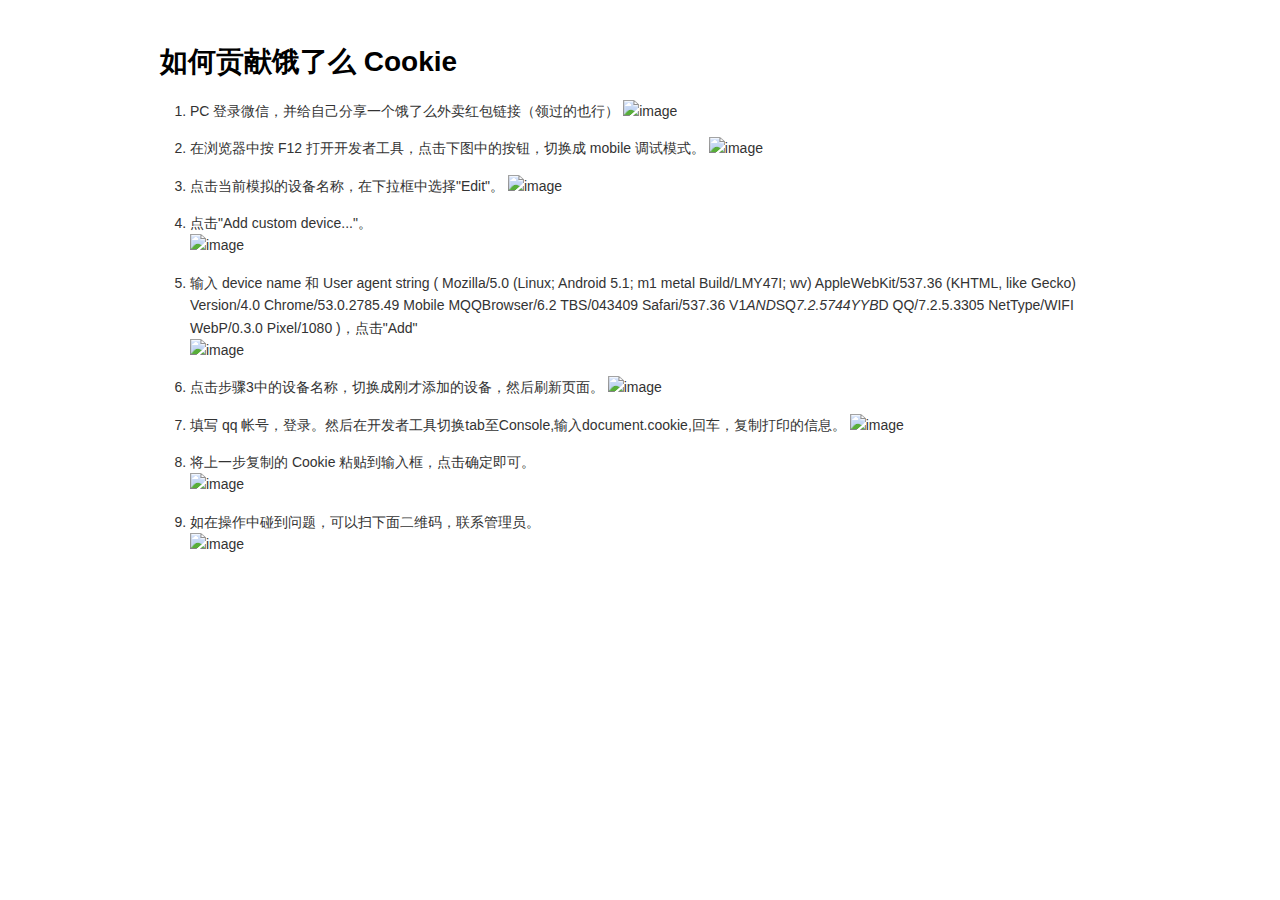
==== src/main/resources/templates/help.html @ bbf08eff "init" ====
<html><head>
    <title>如何贡献饿了么 Cookie</title>
    <meta http-equiv="Content-Type" content="text/html; charset=utf-8">
    <style type="text/css">
        /* GitHub stylesheet for MarkdownPad (http://markdownpad.com) */
        /* Author: Nicolas Hery - http://nicolashery.com */
        /* Version: b13fe65ca28d2e568c6ed5d7f06581183df8f2ff */
        /* Source: https://github.com/nicolahery/markdownpad-github */

        /* RESET
        =============================================================================*/

        html, body, div, span, applet, object, iframe, h1, h2, h3, h4, h5, h6, p, blockquote, pre, a, abbr, acronym, address, big, cite, code, del, dfn, em, img, ins, kbd, q, s, samp, small, strike, strong, sub, sup, tt, var, b, u, i, center, dl, dt, dd, ol, ul, li, fieldset, form, label, legend, table, caption, tbody, tfoot, thead, tr, th, td, article, aside, canvas, details, embed, figure, figcaption, footer, header, hgroup, menu, nav, output, ruby, section, summary, time, mark, audio, video {
            margin: 0;
            padding: 0;
            border: 0;
        }

        /* BODY
        =============================================================================*/

        body {
            font-family: Helvetica, arial, freesans, clean, sans-serif;
            font-size: 14px;
            line-height: 1.6;
            color: #333;
            background-color: #fff;
            padding: 20px;
            max-width: 960px;
            margin: 0 auto;
        }

        body>*:first-child {
            margin-top: 0 !important;
        }

        body>*:last-child {
            margin-bottom: 0 !important;
        }

        /* BLOCKS
        =============================================================================*/

        p, blockquote, ul, ol, dl, table, pre {
            margin: 15px 0;
        }

        /* HEADERS
        =============================================================================*/

        h1, h2, h3, h4, h5, h6 {
            margin: 20px 0 10px;
            padding: 0;
            font-weight: bold;
            -webkit-font-smoothing: antialiased;
        }

        h1 tt, h1 code, h2 tt, h2 code, h3 tt, h3 code, h4 tt, h4 code, h5 tt, h5 code, h6 tt, h6 code {
            font-size: inherit;
        }

        h1 {
            font-size: 28px;
            color: #000;
        }

        h2 {
            font-size: 24px;
            border-bottom: 1px solid #ccc;
            color: #000;
        }

        h3 {
            font-size: 18px;
        }

        h4 {
            font-size: 16px;
        }

        h5 {
            font-size: 14px;
        }

        h6 {
            color: #777;
            font-size: 14px;
        }

        body>h2:first-child, body>h1:first-child, body>h1:first-child+h2, body>h3:first-child, body>h4:first-child, body>h5:first-child, body>h6:first-child {
            margin-top: 0;
            padding-top: 0;
        }

        a:first-child h1, a:first-child h2, a:first-child h3, a:first-child h4, a:first-child h5, a:first-child h6 {
            margin-top: 0;
            padding-top: 0;
        }

        h1+p, h2+p, h3+p, h4+p, h5+p, h6+p {
            margin-top: 10px;
        }

        /* LINKS
        =============================================================================*/

        a {
            color: #4183C4;
            text-decoration: none;
        }

        a:hover {
            text-decoration: underline;
        }

        /* LISTS
        =============================================================================*/

        ul, ol {
            padding-left: 30px;
        }

        ul li > :first-child,
        ol li > :first-child,
        ul li ul:first-of-type,
        ol li ol:first-of-type,
        ul li ol:first-of-type,
        ol li ul:first-of-type {
            margin-top: 0px;
        }

        ul ul, ul ol, ol ol, ol ul {
            margin-bottom: 0;
        }

        dl {
            padding: 0;
        }

        dl dt {
            font-size: 14px;
            font-weight: bold;
            font-style: italic;
            padding: 0;
            margin: 15px 0 5px;
        }

        dl dt:first-child {
            padding: 0;
        }

        dl dt>:first-child {
            margin-top: 0px;
        }

        dl dt>:last-child {
            margin-bottom: 0px;
        }

        dl dd {
            margin: 0 0 15px;
            padding: 0 15px;
        }

        dl dd>:first-child {
            margin-top: 0px;
        }

        dl dd>:last-child {
            margin-bottom: 0px;
        }

        /* CODE
        =============================================================================*/

        pre, code, tt {
            font-size: 12px;
            font-family: Consolas, "Liberation Mono", Courier, monospace;
        }

        code, tt {
            margin: 0 0px;
            padding: 0px 0px;
            white-space: nowrap;
            border: 1px solid #eaeaea;
            background-color: #f8f8f8;
            border-radius: 3px;
        }

        pre>code {
            margin: 0;
            padding: 0;
            white-space: pre;
            border: none;
            background: transparent;
        }

        pre {
            background-color: #f8f8f8;
            border: 1px solid #ccc;
            font-size: 13px;
            line-height: 19px;
            overflow: auto;
            padding: 6px 10px;
            border-radius: 3px;
        }

        pre code, pre tt {
            background-color: transparent;
            border: none;
        }

        kbd {
            -moz-border-bottom-colors: none;
            -moz-border-left-colors: none;
            -moz-border-right-colors: none;
            -moz-border-top-colors: none;
            background-color: #DDDDDD;
            background-image: linear-gradient(#F1F1F1, #DDDDDD);
            background-repeat: repeat-x;
            border-color: #DDDDDD #CCCCCC #CCCCCC #DDDDDD;
            border-image: none;
            border-radius: 2px 2px 2px 2px;
            border-style: solid;
            border-width: 1px;
            font-family: "Helvetica Neue",Helvetica,Arial,sans-serif;
            line-height: 10px;
            padding: 1px 4px;
        }

        /* QUOTES
        =============================================================================*/

        blockquote {
            border-left: 4px solid #DDD;
            padding: 0 15px;
            color: #777;
        }

        blockquote>:first-child {
            margin-top: 0px;
        }

        blockquote>:last-child {
            margin-bottom: 0px;
        }

        /* HORIZONTAL RULES
        =============================================================================*/

        hr {
            clear: both;
            margin: 15px 0;
            height: 0px;
            overflow: hidden;
            border: none;
            background: transparent;
            border-bottom: 4px solid #ddd;
            padding: 0;
        }

        /* TABLES
        =============================================================================*/

        table th {
            font-weight: bold;
        }

        table th, table td {
            border: 1px solid #ccc;
            padding: 6px 13px;
        }

        table tr {
            border-top: 1px solid #ccc;
            background-color: #fff;
        }

        table tr:nth-child(2n) {
            background-color: #f8f8f8;
        }

        /* IMAGES
        =============================================================================*/

        img {
            max-width: 100%
        }
    </style>
</head>
<body>
<div id="help">
<h1>如何贡献饿了么 Cookie</h1>
<ol>
    <li>
        <p>PC 登录微信，并给自己分享一个饿了么外卖红包链接（领过的也行）
            <img src="https://note.youdao.com/yws/api/personal/file/3C8DD2D4C6EF4CEDAA36E852D5EADEEA?method=download&amp;shareKey=aac4287a924217c8192fe2280f6642d0" alt="image"></p>
    </li>
    <li>
        <p>在浏览器中按 F12 打开开发者工具，点击下图中的按钮，切换成 mobile 调试模式。
            <img src="https://note.youdao.com/yws/api/personal/file/E4D749E3944B4B3EA6F40694A6CF9F0B?method=download&amp;shareKey=3cca84c7ec7d8b3cf41254149e423bcb" alt="image"></p>
    </li>
    <li>
        <p>点击当前模拟的设备名称，在下拉框中选择"Edit"。
            <img src="https://note.youdao.com/yws/api/personal/file/B0E031E6E034403D8407707F185EDB27?method=download&amp;shareKey=125f471ecf08d027a1fe16d6d948628f" alt="image"></p>
    </li>
    <li>
        <p>点击"Add custom device..."。<br>
            <img src="https://note.youdao.com/yws/api/personal/file/AC02D724FDF7496A828A625E75E230F6?method=download&amp;shareKey=74d2808574aa3e689a41f16e1b6d9ae4" alt="image"> </p>
    </li>
    <li>
        <p>输入 device name 和 User agent string ( Mozilla/5.0 (Linux; Android 5.1; m1 metal Build/LMY47I; wv) AppleWebKit/537.36 (KHTML, like Gecko) Version/4.0 Chrome/53.0.2785.49 Mobile MQQBrowser/6.2 TBS/043409 Safari/537.36 V1<em>AND</em>SQ<em>7.2.5<em>744</em>YYB</em>D QQ/7.2.5.3305 NetType/WIFI WebP/0.3.0 Pixel/1080 )，点击"Add"<br>
            <img src="https://note.youdao.com/yws/api/personal/file/A663EF21B8BC4F259B9B26D884F2FBFB?method=download&amp;shareKey=728a002cada85c441a0d0a421a43fa64" alt="image">
        </p>
    </li>
    <li>
        <p>点击步骤3中的设备名称，切换成刚才添加的设备，然后刷新页面。
            <img src="https://note.youdao.com/yws/api/personal/file/D6E2536A4CF24CCEBCBBA28B2D0A3CB8?method=download&amp;shareKey=5b5c321d33e95276076d0daac7081190" alt="image">
        </p>
    </li>
    <li>
        <p>填写 qq 帐号，登录。然后在开发者工具切换tab至Console,输入document.cookie,回车，复制打印的信息。
            <img src="https://note.youdao.com/yws/api/personal/file/BC1B1AF7F2CD437B8074287721D33888?method=download&amp;shareKey=bc52840b82243e254e6b3042248c73e6" alt="image">
        </p>
    </li>
    <li>
        <p>将上一步复制的 Cookie 粘贴到输入框，点击确定即可。<br>
            <img src="https://note.youdao.com/yws/api/personal/file/42EA255E18EA45BB9D1F6F99FBF014C0?method=download&amp;shareKey=5708a240dd0a69c6005c6fdcfdf4ff68" alt="image">
        </p>
    </li>
    <li>
        <p>如在操作中碰到问题，可以扫下面二维码，联系管理员。<br>
            <img src="https://note.youdao.com/yws/api/personal/file/E439DDE110774297A1561C42477A10C2?method=download&amp;shareKey=e3b4f1d19045611b0fa34e9d6978ad8b" alt="image"></p>
    </li>
</ol>

</div>

<!-- This document was created with MarkdownPad, the Markdown editor for Windows (http://markdownpad.com) -->
</body></html>
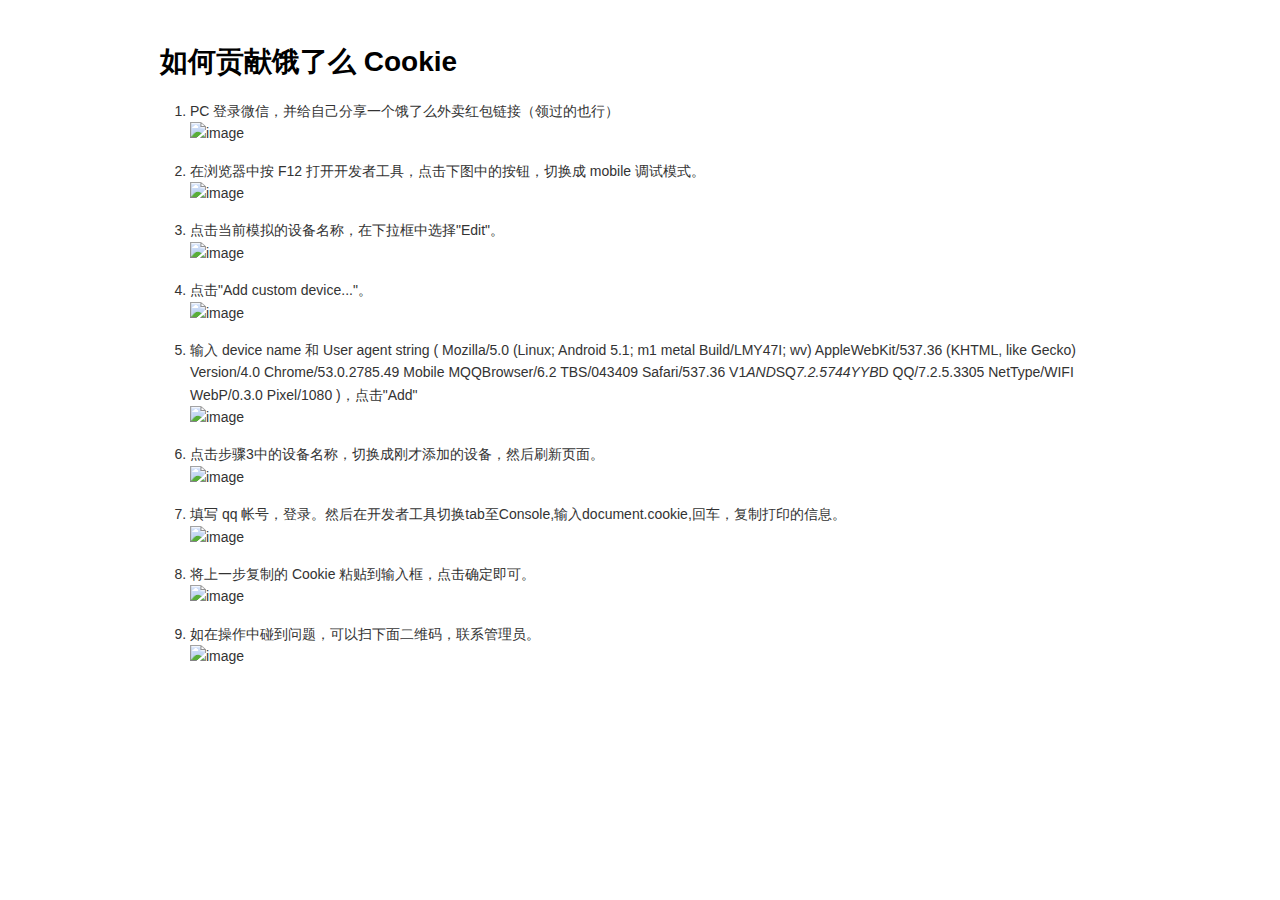
==== commit 54a7bead: "添加功能" ====
--- a/src/main/resources/templates/help.html
+++ b/src/main/resources/templates/help.html
@@ -293,15 +293,15 @@
 <h1>如何贡献饿了么 Cookie</h1>
 <ol>
     <li>
-        <p>PC 登录微信，并给自己分享一个饿了么外卖红包链接（领过的也行）
+        <p>PC 登录微信，并给自己分享一个饿了么外卖红包链接（领过的也行）<br/>
             <img src="https://note.youdao.com/yws/api/personal/file/3C8DD2D4C6EF4CEDAA36E852D5EADEEA?method=download&amp;shareKey=aac4287a924217c8192fe2280f6642d0" alt="image"></p>
     </li>
     <li>
-        <p>在浏览器中按 F12 打开开发者工具，点击下图中的按钮，切换成 mobile 调试模式。
+        <p>在浏览器中按 F12 打开开发者工具，点击下图中的按钮，切换成 mobile 调试模式。<br/>
             <img src="https://note.youdao.com/yws/api/personal/file/E4D749E3944B4B3EA6F40694A6CF9F0B?method=download&amp;shareKey=3cca84c7ec7d8b3cf41254149e423bcb" alt="image"></p>
     </li>
     <li>
-        <p>点击当前模拟的设备名称，在下拉框中选择"Edit"。
+        <p>点击当前模拟的设备名称，在下拉框中选择"Edit"。<br/>
             <img src="https://note.youdao.com/yws/api/personal/file/B0E031E6E034403D8407707F185EDB27?method=download&amp;shareKey=125f471ecf08d027a1fe16d6d948628f" alt="image"></p>
     </li>
     <li>
@@ -314,12 +314,12 @@
         </p>
     </li>
     <li>
-        <p>点击步骤3中的设备名称，切换成刚才添加的设备，然后刷新页面。
+        <p>点击步骤3中的设备名称，切换成刚才添加的设备，然后刷新页面。<br/>
             <img src="https://note.youdao.com/yws/api/personal/file/D6E2536A4CF24CCEBCBBA28B2D0A3CB8?method=download&amp;shareKey=5b5c321d33e95276076d0daac7081190" alt="image">
         </p>
     </li>
     <li>
-        <p>填写 qq 帐号，登录。然后在开发者工具切换tab至Console,输入document.cookie,回车，复制打印的信息。
+        <p>填写 qq 帐号，登录。然后在开发者工具切换tab至Console,输入document.cookie,回车，复制打印的信息。<br/>
             <img src="https://note.youdao.com/yws/api/personal/file/BC1B1AF7F2CD437B8074287721D33888?method=download&amp;shareKey=bc52840b82243e254e6b3042248c73e6" alt="image">
         </p>
     </li>
@@ -330,7 +330,7 @@
     </li>
     <li>
         <p>如在操作中碰到问题，可以扫下面二维码，联系管理员。<br>
-            <img src="https://note.youdao.com/yws/api/personal/file/E439DDE110774297A1561C42477A10C2?method=download&amp;shareKey=e3b4f1d19045611b0fa34e9d6978ad8b" alt="image"></p>
+            <img src="" alt="image"></p>
     </li>
 </ol>
 
